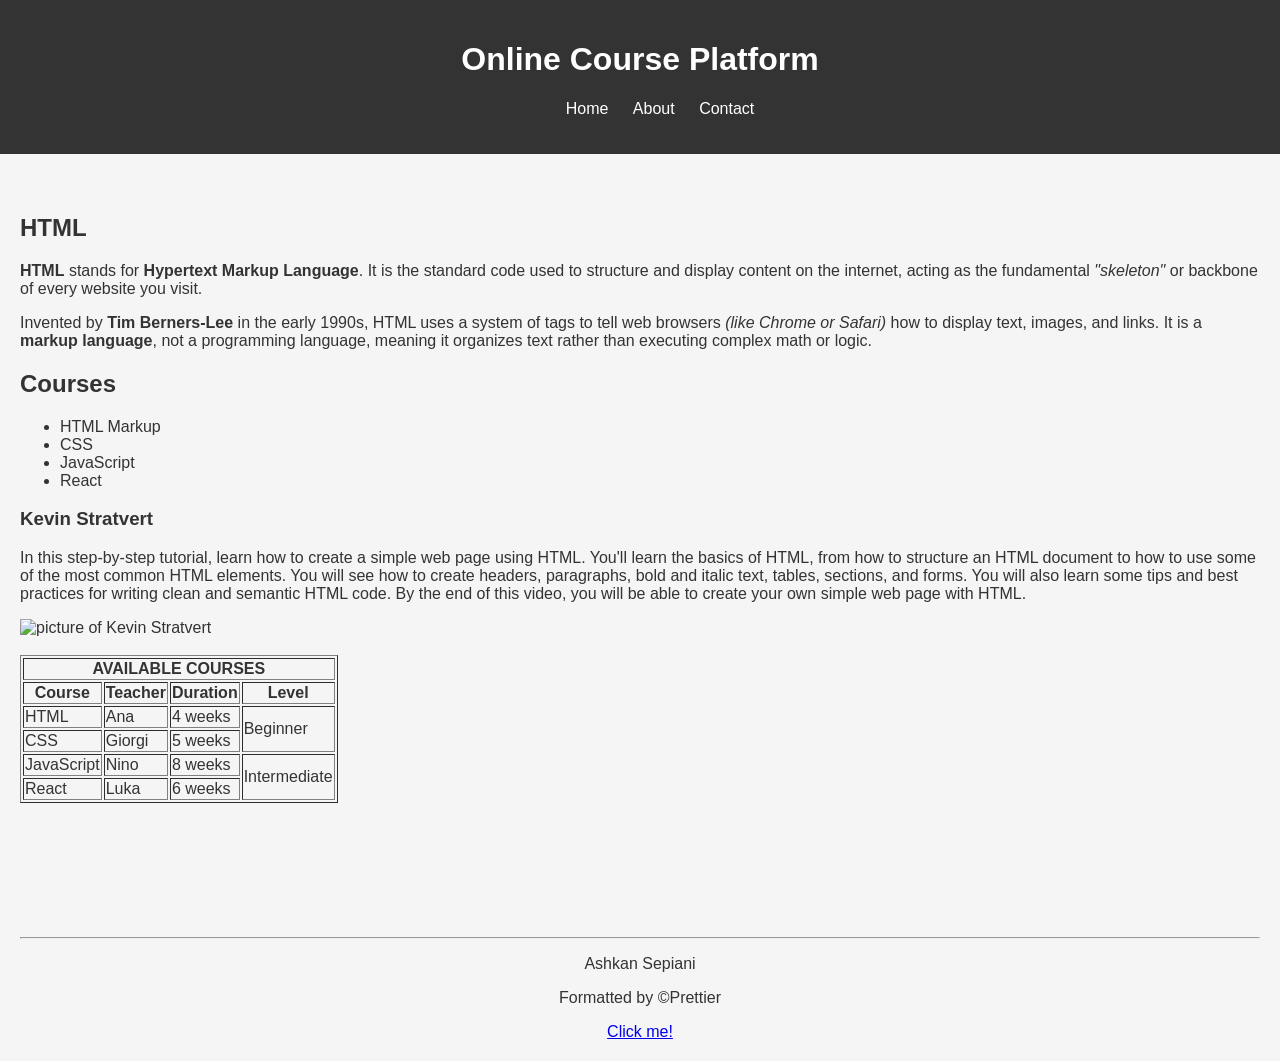
==== index.html @ c3a998df "add contact page and styles" ====
<!doctype html>
<html lang="en">
  <head>
    <meta charset="UTF-8" />
    <meta name="viewport" content="width=device-width, initial-scale=1.0" />
    <title>Online Course Platform</title>
    <link rel="stylesheet" href="style.css" />
  </head>
  <body>
    <header>
      <h1>Online Course Platform</h1>
      <nav>
        <ul>
          <a href="index.html">Home</a>
          <a href="about.html">About</a>
          <a href="contact.html">Contact</a>
        </ul>
      </nav>
    </header>
    <main>
      <section>
        <h2>HTML</h2>
        <p>
          <strong>HTML</strong> stands for
          <strong>Hypertext Markup Language</strong>. It is the standard code
          used to structure and display content on the internet, acting as the
          fundamental <em>"skeleton"</em> or backbone of every website you
          visit.
        </p>
        <p>
          Invented by <strong>Tim Berners-Lee</strong> in the early 1990s, HTML
          uses a system of tags to tell web browsers
          <em>(like Chrome or Safari)</em> how to display text, images, and
          links. It is a <strong>markup language</strong>, not a programming
          language, meaning it organizes text rather than executing complex math
          or logic.
        </p>
      </section>
      <section>
        <h2>Courses</h2>
        <ul>
          <li>HTML Markup</li>
          <li>CSS</li>
          <li>JavaScript</li>
          <li>React</li>
        </ul>
      </section>
      <section>
        <article>
          <h3>Kevin Stratvert</h3>
          <p>
            In this step-by-step tutorial, learn how to create a simple web page
            using HTML. You'll learn the basics of HTML, from how to structure
            an HTML document to how to use some of the most common HTML
            elements. You will see how to create headers, paragraphs, bold and
            italic text, tables, sections, and forms. You will also learn some
            tips and best practices for writing clean and semantic HTML code. By
            the end of this video, you will be able to create your own simple
            web page with HTML.
          </p>
          <img
            src="https://encrypted-tbn0.gstatic.com/images?q=tbn:ANd9GcROdn_R_nBBgiMBcchL2th9knbjXKTGYzQLKshVEB1yOw&s=10"
            alt="picture of Kevin Stratvert"
          />
        </article>
      </section>
      <br />
      <section>
        <table border="1">
          <thead>
            <tr>
              <th colspan="4">AVAILABLE COURSES</th>
            </tr>
            <tr>
              <th>Course</th>
              <th>Teacher</th>
              <th>Duration</th>
              <th>Level</th>
            </tr>
          </thead>
          <tbody>
            <tr>
              <td>HTML</td>
              <td>Ana</td>
              <td>4 weeks</td>
              <td rowspan="2">Beginner</td>
            </tr>
            <tr>
              <td>CSS</td>
              <td>Giorgi</td>
              <td>5 weeks</td>
            </tr>
            <tr>
              <td>JavaScript</td>
              <td>Nino</td>
              <td>8 weeks</td>
              <td rowspan="2">Intermediate</td>
            </tr>
            <tr>
              <td>React</td>
              <td>Luka</td>
              <td>6 weeks</td>
            </tr>
          </tbody>
        </table>
      </section>
    </main>
    <footer>
      <br /><br />
      <hr />
      <p>Ashkan Sepiani</p>
      <p>Formatted by &copy;Prettier</p>
      <a href="#">Click me!</a>
    </footer>
  </body>
</html>
---- style.css ----
* {
    box-sizing: border-box;
}

body {
    font-family: Arial, sans-serif;
    margin: 0;
    background-color: #f5f5f5;
    color: #333;
}

header {
    background-color: #333;
    color: white;
    padding: 20px;
    text-align: center;
}

nav {
    margin-top: 15px;
}

nav a {
    color: white;
    text-decoration: none;
    margin: 0 10px;
}

nav a:hover {
    text-decoration: underline;
}

main {
    padding: 40px 20px;
}

.contact-section {
    max-width: 600px;
    margin: 0 auto;
    background-color: white;
    padding: 30px;
    border-radius: 10px;
}

.contact-section h2 {
    text-align: center;
}

.contact-section p {
    text-align: center;
}

form {
    margin-top: 25px;
}

label {
    display: block;
    margin-bottom: 5px;
}

input,
textarea {
    width: 100%;
    padding: 10px;
    margin-bottom: 15px;
    border: 1px solid #ccc;
    border-radius: 5px;
}

button {
    padding: 10px 20px;
    background-color: #333;
    color: white;
    border: none;
    border-radius: 5px;
    cursor: pointer;
}

button:hover {
    background-color: #555;
}

footer {
    text-align: center;
    padding: 20px;
    margin-top: 30px;
}
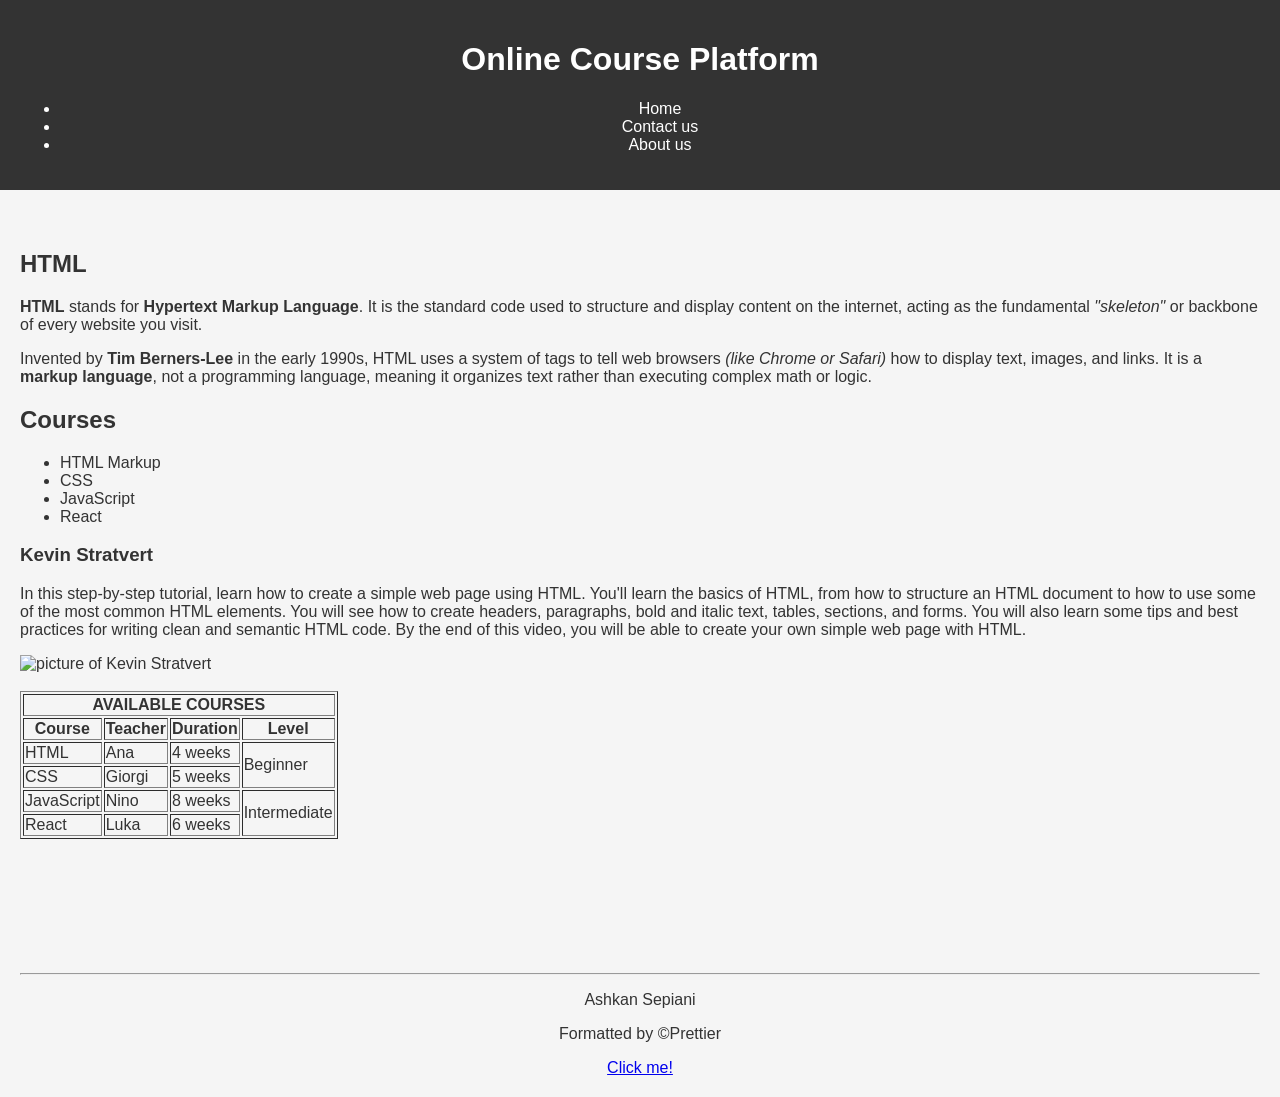
==== commit 48718c07: "index.html added by Ashkan" ====
--- a/index.html
+++ b/index.html
@@ -11,9 +11,9 @@
       <h1>Online Course Platform</h1>
       <nav>
         <ul>
-          <a href="index.html">Home</a>
-          <a href="about.html">About</a>
-          <a href="contact.html">Contact</a>
+          <li><a href="#home">Home</a></li>
+          <li><a href="#contact">Contact us</a></li>
+          <li><a href="#about">About us</a></li>
         </ul>
       </nav>
     </header>
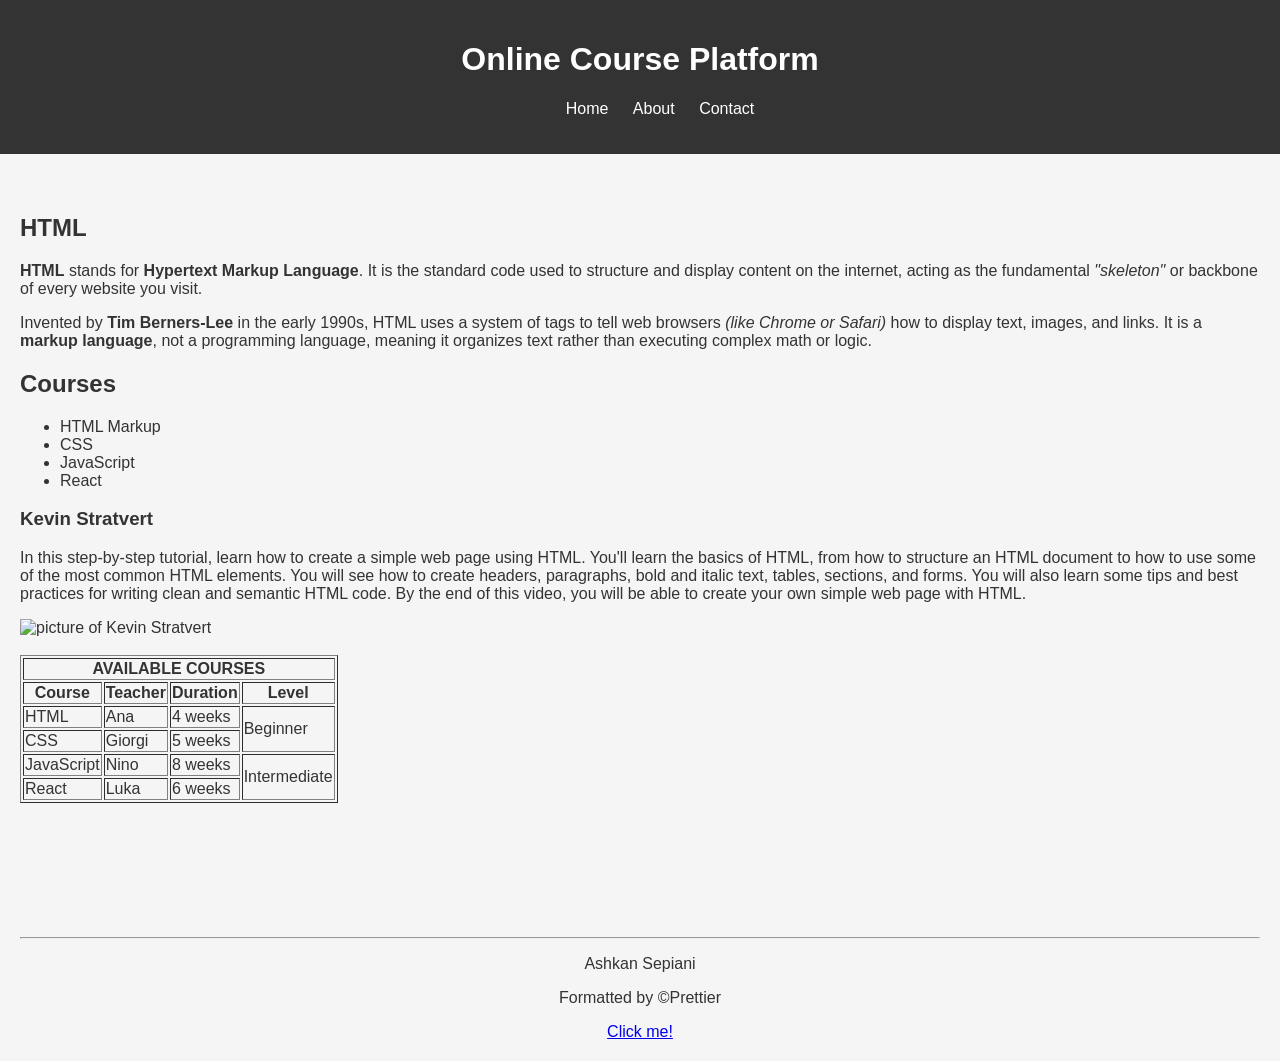
==== commit 632a506a: "Merge branch 'main' of https://github.com/Likao-0/mini-project" ====
--- a/index.html
+++ b/index.html
@@ -11,9 +11,9 @@
       <h1>Online Course Platform</h1>
       <nav>
         <ul>
-          <li><a href="#home">Home</a></li>
-          <li><a href="#contact">Contact us</a></li>
-          <li><a href="#about">About us</a></li>
+          <a href="index.html">Home</a>
+          <a href="about.html">About</a>
+          <a href="contact.html">Contact</a>
         </ul>
       </nav>
     </header>
